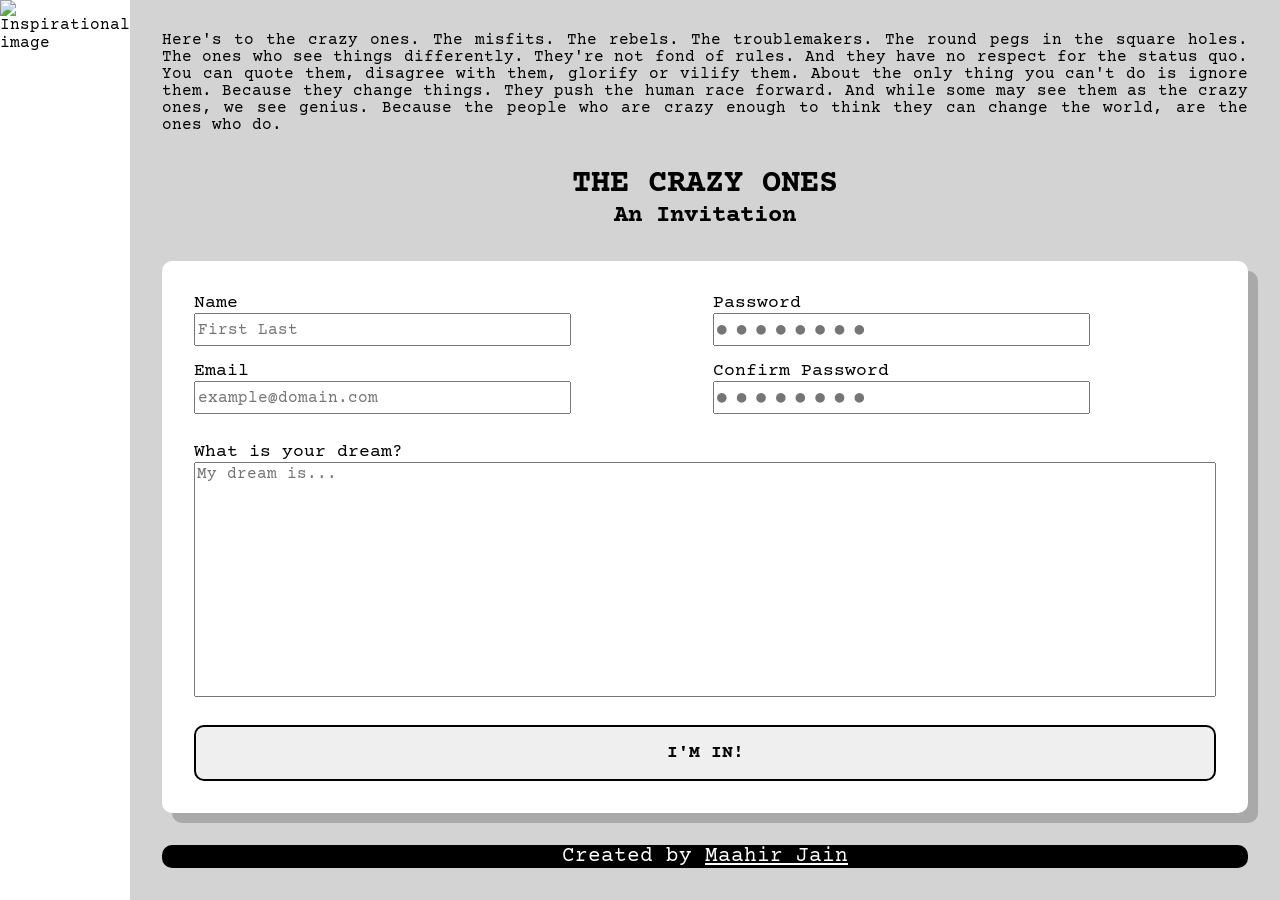
==== index.html @ 4414457f "Link personal website" ====
<!DOCTYPE html>
<html lang="en">
<head>
    <meta charset="UTF-8">
    <meta name="viewport" content="width=device-width, initial-scale=1.0">
    <title>Sign-up Form</title>
    <link rel="stylesheet" href="./styles.css">
    <link href="https://fonts.googleapis.com/css2?family=Courier+Prime:ital,wght@0,400;0,700;1,400;1,700&family=Cutive+Mono&display=swap" rel="stylesheet">
    <script src="./script.js" defer></script>
</head>
<body>
    <div class="image-area">
        <img src="./scale.jpg" alt="Inspirational image">
        <p>Photo by <a href="https://unsplash.com/@goyache" target="_blank" rel="noopener noreferrer">Juan Goyache</a> on <a href="https://unsplash.com/photos/person-in-blue-jacket-climbing-on-rocky-mountain-during-daytime-jHccqSfdZ0w" target="_blank" rel="noopener noreferrer">Unsplash</a></p>
    </div>
    <div class="form-area">
        <p>Here's to the crazy ones. The misfits. The rebels. The troublemakers. The round pegs in the square holes. The ones who see things differently. They're not fond of rules. And they have no respect for the status quo. You can quote them, disagree with them, glorify or vilify them. About the only thing you can't do is ignore them. Because they change things. They push the human race forward. And while some may see them as the crazy ones, we see genius. Because the people who are crazy enough to think they can change the world, are the ones who do.</p>
        <div class="form-header">
            <p>THE CRAZY ONES</p>
            <p>An Invitation</p>
        </div>
        <form action="#" method="post">
            <div class="form-details">
                <div>
                    <div>
                        <label for="name">Name</label>
                        <input type="text" id="name" name="name" placeholder="First Last" required>
                    </div>

                    <div>
                        <label for="email">Email</label>
                        <input type="email" id="email" name="email" placeholder="example@domain.com" required>
                    </div>
                </div>
                <div>
                    <div>
                        <label for="password">Password</label>
                        <input type="password" id="password" name="password" placeholder="&#9679; &#9679; &#9679; &#9679; &#9679; &#9679; &#9679; &#9679;" minlength="8" required>
                    </div>

                    <div>
                        <label for="confirm-password">Confirm Password</label>
                        <input type="password" id="confirm-password" name="confirm-password" placeholder="&#9679; &#9679; &#9679; &#9679; &#9679; &#9679; &#9679; &#9679;" minlength="8" required>
                    </div>
                </div>
            </div>

            <div class="form-dream">
                <div><label for="dream">What is your dream?</label></div>
                <div><textarea name="dream" id="dream" placeholder="My dream is..."></textarea></div>
            </div>

            <button type="submit">I'M IN!</button>
        </form>
        <div class="footer">Created by <a href="https://maahirjain.github.io/" target="_blank" rel="noopener referrer">Maahir Jain</a></div>
    </div>
</body>
</html>
---- styles.css ----
* {
    font-family: "Courier Prime", monospace, sans-serif;
    text-align: justify;
    box-sizing: border-box;
    margin: 0;
}

html {
    overflow: hidden;
}

body {
    display: flex;
    height: 100vh;
}

.image-area {
    position: relative;
}

img {
    height: 100vh;
}

img + p {
    color: white;
    font-size: 0.7rem;
    position: absolute;
    text-align: center;
    opacity: 0.5;
    left:0;
    right:0;
    bottom: 2rem;
    margin-left: auto;
    margin-right: auto;
}

a {
    color: white;
    text-decoration: underline;
}

.form-area {
    display: flex;
    flex-direction: column;
    gap: 2rem;
    background-color: lightgray;
    padding: 2rem;
}

.form-area > p {
    font-size: 0.97rem;
}


.form-header > p:first-child {
    font-weight: bolder;
    font-size: 2rem;
    text-align: center;
}

.form-header > p:first-child + p {
    font-size: 1.5rem;
    font-weight: bold;
    text-align: center;
}

form {
    display: flex;
    flex-direction: column;
    gap: 1rem;
    flex: auto;
    background-color: white;
    box-shadow: 10px 10px 0px darkgrey;
    padding: 2rem;
    border-radius: 10px;
}

.form-details {
    display: flex;
    gap: 1rem;
    flex: 2 1 0;
}

.form-details > div {
    display: flex;
    flex-direction: column;
    gap: 1.5rem;
    flex: 1 1 0;
}

.form-details > div > div input {
    width: 75%;
    height: 75%;
}

label {
    display: block;
    font-size: large;
}

input, textarea {
    font-size: medium;
}

input:focus, textarea:focus {
    box-shadow: 5px 5px 5px darkgray;
}

input:user-invalid {
    border: 1px solid red;
    border-radius: 2px;
}

#name:valid, #email:valid {
    border: 1px solid green;
    border-radius: 2px;
}

.form-dream {
    display: flex;
    flex-direction: column;
    flex: 4 1 0;
}

.form-dream > div:last-child {
    flex: 1 1 0;
}

button {
    flex: 0.75 1 0;
    font-weight: bold;
    font-size: large;
    text-align: center;
    border: 2px solid black;
    border-radius: 10px;
}

button:hover {
    background-color: skyblue;
}

textarea {
    resize: none;
    width: 100%;
    height: 95%;
}

.footer {
    background-color: black;
    color: white;
    font-size: 1.3rem;
    font-weight: lighter;
    text-align: center;
    margin-top: auto;
    border-radius: 10px;
}

.footer a {
    color: white;
}

@media only screen and (max-width: 1165px) {
    .image-area {
        display: none;
    }
}

@media only screen and (max-width: 640px) {
    html {
        overflow: visible;
    }

    body {
        background-color: lightgray;
    }

    .form-area {
        gap: 1rem;
        padding: 1rem;
    }

    .form-details {
        flex-direction: column;
    }
}
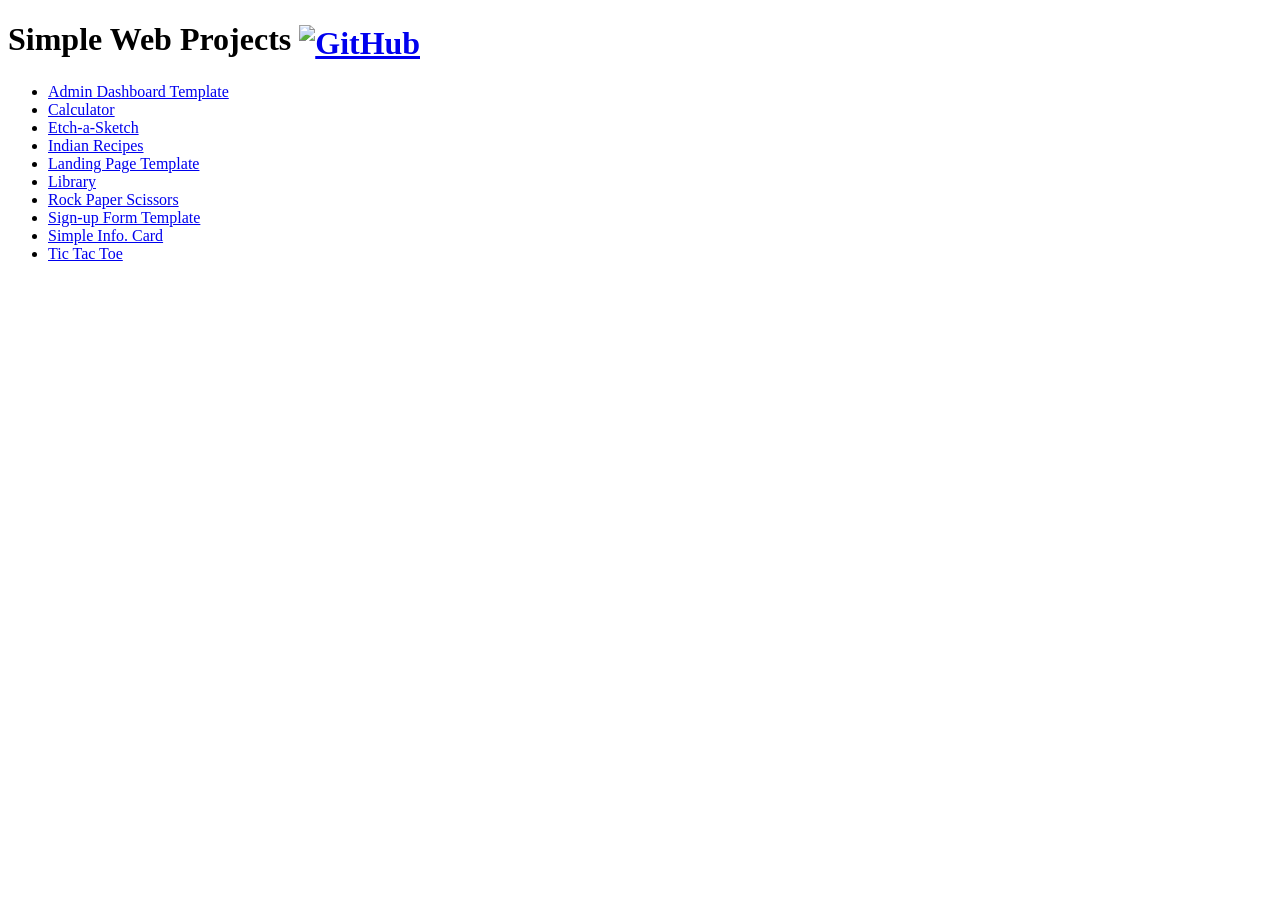
==== commit 6aa06e21: "Add index.html" ====
--- a/index.html
+++ b/index.html
@@ -1,58 +1,33 @@
-<!DOCTYPE html>
+<!doctype html>
 <html lang="en">
-<head>
-    <meta charset="UTF-8">
-    <meta name="viewport" content="width=device-width, initial-scale=1.0">
-    <title>Sign-up Form</title>
-    <link rel="stylesheet" href="./styles.css">
-    <link href="https://fonts.googleapis.com/css2?family=Courier+Prime:ital,wght@0,400;0,700;1,400;1,700&family=Cutive+Mono&display=swap" rel="stylesheet">
-    <script src="./script.js" defer></script>
-</head>
-<body>
-    <div class="image-area">
-        <img src="./scale.jpg" alt="Inspirational image">
-        <p>Photo by <a href="https://unsplash.com/@goyache" target="_blank" rel="noopener noreferrer">Juan Goyache</a> on <a href="https://unsplash.com/photos/person-in-blue-jacket-climbing-on-rocky-mountain-during-daytime-jHccqSfdZ0w" target="_blank" rel="noopener noreferrer">Unsplash</a></p>
-    </div>
-    <div class="form-area">
-        <p>Here's to the crazy ones. The misfits. The rebels. The troublemakers. The round pegs in the square holes. The ones who see things differently. They're not fond of rules. And they have no respect for the status quo. You can quote them, disagree with them, glorify or vilify them. About the only thing you can't do is ignore them. Because they change things. They push the human race forward. And while some may see them as the crazy ones, we see genius. Because the people who are crazy enough to think they can change the world, are the ones who do.</p>
-        <div class="form-header">
-            <p>THE CRAZY ONES</p>
-            <p>An Invitation</p>
-        </div>
-        <form action="#" method="post">
-            <div class="form-details">
-                <div>
-                    <div>
-                        <label for="name">Name</label>
-                        <input type="text" id="name" name="name" placeholder="First Last" required>
-                    </div>
+  <head>
+    <meta charset="UTF-8" />
+    <title>Simple Web Projects</title>
+  </head>
+  <body>
+    <h1>
+      Simple Web Projects
+      <a href="https://github.com/maahirjain/simple-web-projects" target="_blank" rel="noopener noreferrer">
+        <img
+          src="https://github.githubassets.com/images/modules/logos_page/GitHub-Mark.png"
+          alt="GitHub"
+          width="36"
+          style="vertical-align: middle;"
+        />
+      </a>
+    </h1>
 
-                    <div>
-                        <label for="email">Email</label>
-                        <input type="email" id="email" name="email" placeholder="example@domain.com" required>
-                    </div>
-                </div>
-                <div>
-                    <div>
-                        <label for="password">Password</label>
-                        <input type="password" id="password" name="password" placeholder="&#9679; &#9679; &#9679; &#9679; &#9679; &#9679; &#9679; &#9679;" minlength="8" required>
-                    </div>
-
-                    <div>
-                        <label for="confirm-password">Confirm Password</label>
-                        <input type="password" id="confirm-password" name="confirm-password" placeholder="&#9679; &#9679; &#9679; &#9679; &#9679; &#9679; &#9679; &#9679;" minlength="8" required>
-                    </div>
-                </div>
-            </div>
-
-            <div class="form-dream">
-                <div><label for="dream">What is your dream?</label></div>
-                <div><textarea name="dream" id="dream" placeholder="My dream is..."></textarea></div>
-            </div>
-
-            <button type="submit">I'M IN!</button>
-        </form>
-        <div class="footer">Created by <a href="https://maahirjain.github.io/" target="_blank" rel="noopener referrer">Maahir Jain</a></div>
-    </div>
-</body>
+    <ul>
+      <li><a href="./admin-dashboard-template/" target="_blank" rel="noopener noreferrer">Admin Dashboard Template</a></li>
+      <li><a href="./calculator/" target="_blank" rel="noopener noreferrer">Calculator</a></li>
+      <li><a href="./etch-a-sketch/" target="_blank" rel="noopener noreferrer">Etch-a-Sketch</a></li>
+      <li><a href="./indian-recipes/" target="_blank" rel="noopener noreferrer">Indian Recipes</a></li>
+      <li><a href="./landing-page-template/" target="_blank" rel="noopener noreferrer">Landing Page Template</a></li>
+      <li><a href="./library/" target="_blank" rel="noopener noreferrer">Library</a></li>
+      <li><a href="./rock-paper-scissors/" target="_blank" rel="noopener noreferrer">Rock Paper Scissors</a></li>
+      <li><a href="./sign-up-form-template/" target="_blank" rel="noopener noreferrer">Sign-up Form Template</a></li>
+      <li><a href="./simple-info-card/" target="_blank" rel="noopener noreferrer">Simple Info. Card</a></li>
+      <li><a href="./tic-tac-toe/" target="_blank" rel="noopener noreferrer">Tic Tac Toe</a></li>
+    </ul>
+  </body>
 </html>
